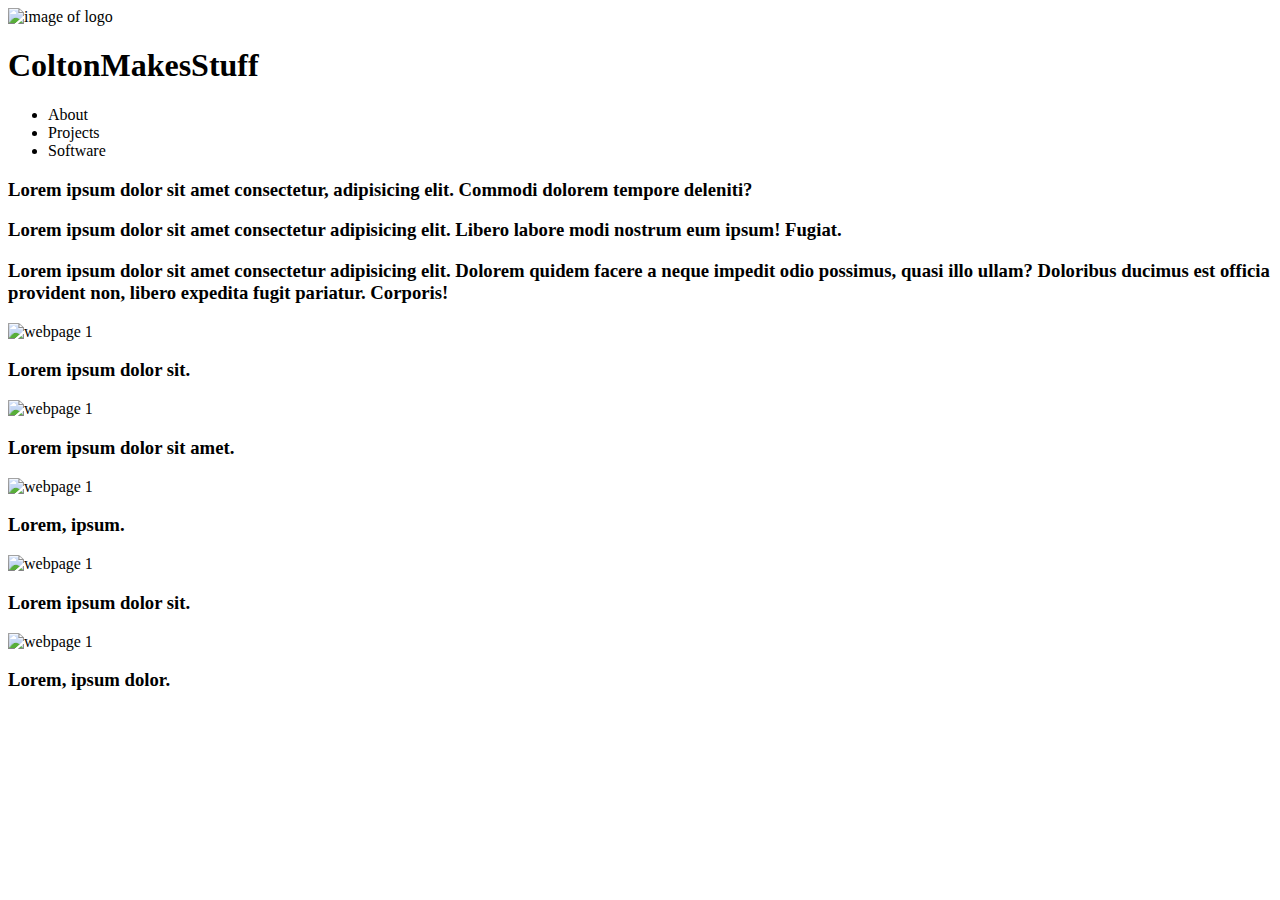
==== portfolio.html @ 7a63fb2f "basic rough html added" ====
<!DOCTYPE html>
<html lang="en">
<head>
    <meta charset="UTF-8">
    <meta http-equiv="X-UA-Compatible" content="IE=edge">
    <meta name="viewport" content="width=device-width, initial-scale=1.0">
    <title>Portfolio Website</title>
</head>
<header>
    <img src="" alt="image of logo">
    <h1 id="title">ColtonMakesStuff</h1>
<nav>
    <ul class="lists">
        <li>
            About
        </li>
        <li>
            Projects
        </li>
        <li>
            Software
        </li>
    </ul>
</nav>
</header>

<!-- main body talking about me and what I do -->
<body class="main">
    <h3>
        <p>Lorem ipsum dolor sit amet consectetur, adipisicing elit. Commodi dolorem tempore deleniti?</p>
        <div>  </div>
        <p>Lorem ipsum dolor sit amet consectetur adipisicing elit. Libero labore modi nostrum eum ipsum! Fugiat.</p>
        <p>Lorem ipsum dolor sit amet consectetur adipisicing elit. Dolorem quidem facere a neque impedit odio possimus, quasi illo ullam? Doloribus ducimus est officia provident non, libero expedita fugit pariatur. Corporis!</p>
    </h3>
</body>

<!-- this will de section of selectable pages of the projects I have done -->
<body>
    <div class="photos">
      <img class="photo" src="image1.jpg"alt="webpage 1" />
        <h3>Lorem ipsum dolor sit.</h3>
      <img class="photo" src="image2.jpg"alt="webpage 1" />
        <h3>Lorem ipsum dolor sit amet.</h3>
      <img class="photo" src="image3.jpg"alt="webpage 1" />
        <h3>Lorem, ipsum.</h3>
      <img class="photo" src="image4.jpg"alt="webpage 1" />
        <h3>Lorem ipsum dolor sit.</h3>
      <img class="photo" src="image5.jpg"alt="webpage 1" />
        <h3>Lorem, ipsum dolor.</h3>    
    </div>
    <div class="arrow"></div>
    <div class="arrow"></div>
    </body>
    
</html>
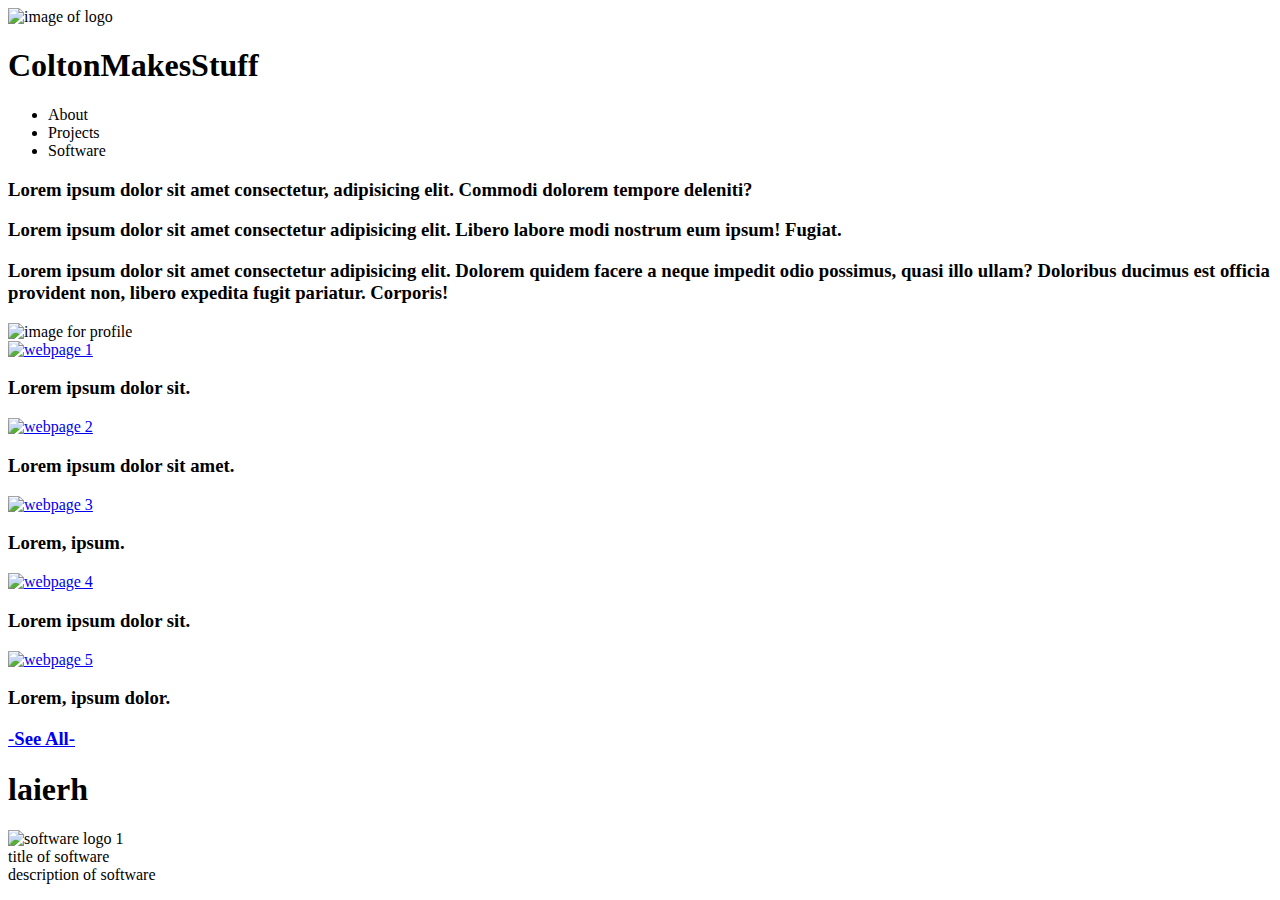
==== commit 68734875: "more sections added to html" ====
--- a/portfolio.html
+++ b/portfolio.html
@@ -32,24 +32,76 @@
         <p>Lorem ipsum dolor sit amet consectetur adipisicing elit. Libero labore modi nostrum eum ipsum! Fugiat.</p>
         <p>Lorem ipsum dolor sit amet consectetur adipisicing elit. Dolorem quidem facere a neque impedit odio possimus, quasi illo ullam? Doloribus ducimus est officia provident non, libero expedita fugit pariatur. Corporis!</p>
     </h3>
+    <img class="profile" src="" alt="image for profile">
 </body>
 
 <!-- this will de section of selectable pages of the projects I have done -->
-<body>
-    <div class="photos">
-      <img class="photo" src="image1.jpg"alt="webpage 1" />
-        <h3>Lorem ipsum dolor sit.</h3>
-      <img class="photo" src="image2.jpg"alt="webpage 1" />
-        <h3>Lorem ipsum dolor sit amet.</h3>
-      <img class="photo" src="image3.jpg"alt="webpage 1" />
-        <h3>Lorem, ipsum.</h3>
-      <img class="photo" src="image4.jpg"alt="webpage 1" />
-        <h3>Lorem ipsum dolor sit.</h3>
-      <img class="photo" src="image5.jpg"alt="webpage 1" />
-        <h3>Lorem, ipsum dolor.</h3>    
+
+<!-- <div>
+    <h1>
+        <ul>
+            <li>
+                why wont this work
+            </li>
+        </ul>
+    </h1>
+</div> -->
+
+<div class="project">
+    <weblinks class="photos">
+      <a href="https://bard.google.com/"><img class="photo" src=""alt="webpage 1" /></a>
+        <h3 class="caption">Lorem ipsum dolor sit.</h3>
+      <a href="http://google.com"><img class="photo" src=""alt="webpage 2" /></a>
+        <h3 class="caption">Lorem ipsum dolor sit amet.</h3>
+      <a href="http://gmail.com"><img class="photo" src=""alt="webpage 3" /></a>
+        <h3 class="caption">Lorem, ipsum.</h3>
+      <a href="http://amazon.com"><img class="photo" src=""alt="webpage 4" /></a>
+        <h3 class="caption">Lorem ipsum dolor sit.</h3>
+      <a href="http://github.com"><img class="photo" src=""alt="webpage 5" /></a>
+        <h3 class="caption">Lorem, ipsum dolor.</h3>    
+    </weblinks>
+    <buttonright class="arrow-right"></buttonright>
+    <buttonleft class="arrow-left"></buttonleft>
+    <a href="http://github.com"><h3>-See All-</h3></a>
+</div>
+   
+
+<!-- section of familier software -->
+<div>
+    <h1>laierh</h1>
+        <div id="image">
+            <img src="imagesmall1.jpeg" alt="software logo 1">
+            <div class="caption">
+                title of software
+                <div class="description">
+                    description of software
+                </div>
+            </div>
+        </div>
     </div>
-    <div class="arrow"></div>
-    <div class="arrow"></div>
-    </body>
-    
+
+<!-- Contact me section -->
+<!-- <div class="contact">
+    <h1>Contact Me</h1>
+<form action="contact.php" method="post">
+<input type="text" name="name" placeholder="Your name">
+<input type="email" name="email" placeholder="Your email">
+<textarea name="message" placeholder="Your message"></textarea>
+<input type="submit" value="Send">
+</form>
+<?php
+
+// Get the form data
+$name = $_POST['name'];
+$email = $_POST['email'];
+$message = $_POST['message'];
+
+// Send the email
+$subject = "Contact Form Submission from " . $name;
+$body = $message;
+
+mail("ColtonMakesStuff@gmail.com", $subject, $body);
+
+?>
+</div> -->
 </html>